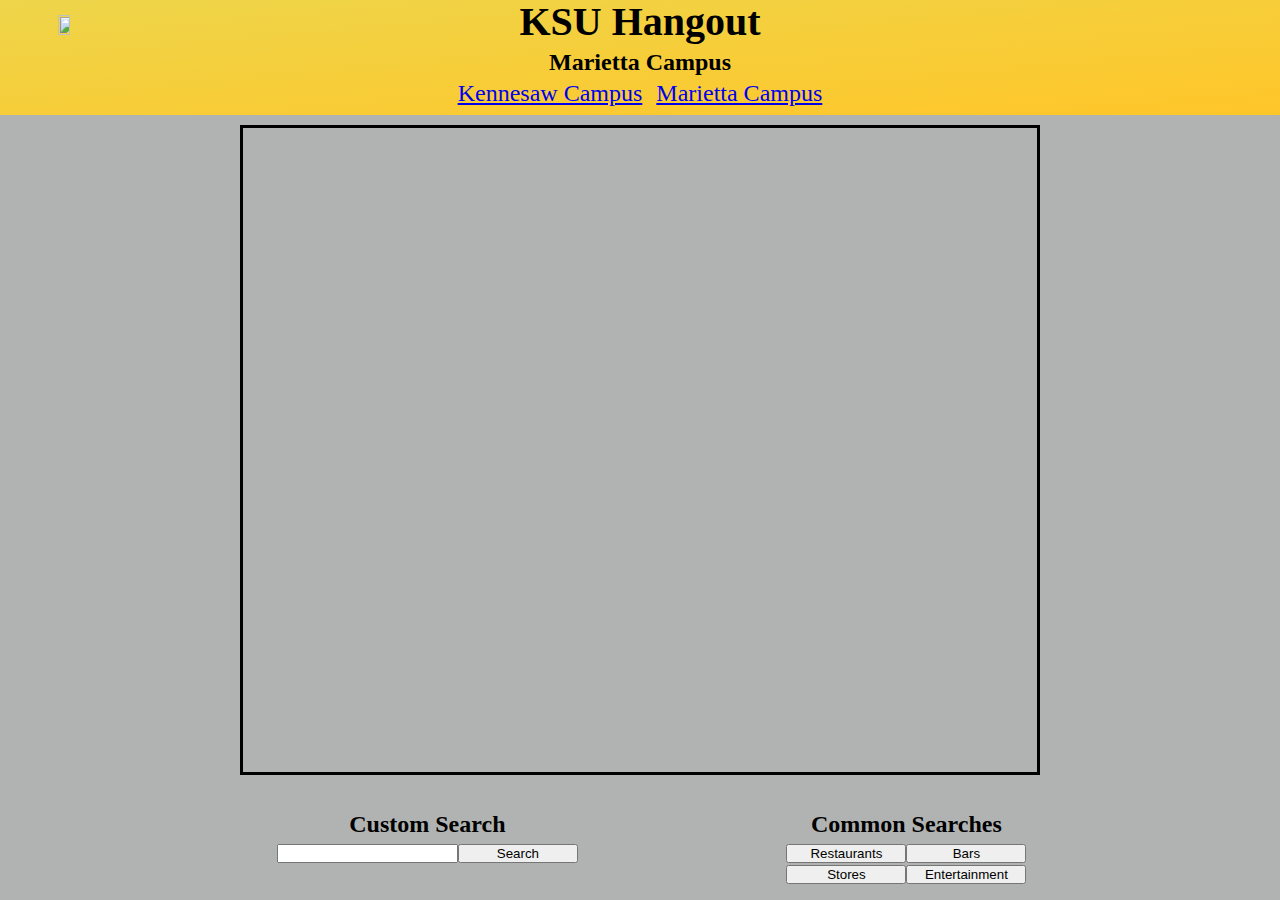
==== marietta.html @ c661a1bc "Add files via upload" ====
<!DOCTYPE html>
<html>
<head>
    <title>KSUHangout</title>
    <link rel="stylesheet" href="style.css">
</head>
<body>
    <section class="header">
        <h1><img src="images/ksulogo.png">KSU Hangout</h1>
        <h2 style="text-align: center; line-height: 150%;">Marietta Campus</h2>
        <nav>
            <div class="nav-links">
                <ul>
                    <li><a href="index.html" style="margin-right:5px">Kennesaw Campus</a></li>
                    <li><a href="marietta.html" style="margin-left:5px">Marietta Campus</a></li>
                </ul>
            </div>
        </nav>
    </section>
    <section class="map">
        <iframe id="mapmar" src="https://www.google.com/maps/embed?pb=!1m18!1m12!1m3!1d3310.1577186661357!2d-84.521914584788!3d33.93707138063752!2m3!1f0!2f0!3f0!3m2!1i1024!2i768!4f13.1!3m3!1m2!1s0x0%3A0x81ce76f9703afb9c!2sKennesaw%20State%20University%20-%20Marietta%20Campus!5e0!3m2!1sen!2sus!4v1636731067643!5m2!1sen!2sus" width="800" height="650" style="border:solid;" allowfullscreen="" loading="lazy"></iframe>
    </section>
    <section>
        <table class="centered">
            <tr>
              <th style="text-align: center; font-size: 150%; line-height: 150%;">Custom Search</th>
              <th style="text-align: center; font-size: 150%; line-height: 150%;">Common Searches</th>
            </tr>
            <tr>
                <td><center><input type="text" id="search1" name="search"><button type="button">Search</button></center></td>
                <td><center><button onclick="restFun2()" type="button">Restaurants</button><button onclick="barFun2()" type="button">Bars</button></center></td>
            </tr>
            <tr>
                <td></td>
                <td><center><button onclick="storeFun2()" type="button">Stores</button><button onclick="entFun2()" type="button">Entertainment</button></center></td>
            </tr>
    </section>

</body>   
</html>
---- style.css ----
*{
    margin: 0;
    padding: 0;
    box-sizing: border-box;
}

.header{
    min-height: 115px;
    width: 100%;
    background-image: linear-gradient(to bottom right, rgb(238, 213, 74), #ffc629);;
}

img{
    width:10%;
    height:10%;
    float: left;
    margin-right: -10%;
}

li{
    font-size: 150%;
    display: inline-block;
}

ul{
    text-align: center;
}

h1{
    font-size: 250%;
    text-align: center;
    line-height: 110%;
}

body{
    background-image: url('images/bg3.png');
    background-color: #b0b3b2;
    background-repeat: repeat;
}

.map{
    text-align: center;
    padding-top: 10px;
    padding-bottom: 25px;
}

.centered{
    width: 75%; 
    margin-left: auto;
    margin-right: auto;
    padding-bottom: 10px;
    background-color:rgba(176, 179, 178, 0.75);;
}

.column {
    float: left;
    width: 100%;
    padding: 10px;
    
  }
  

.row {
    content: "";
    display: table;
    clear: both;
  }

  button {
      width:120px;
      height:auto;
  }
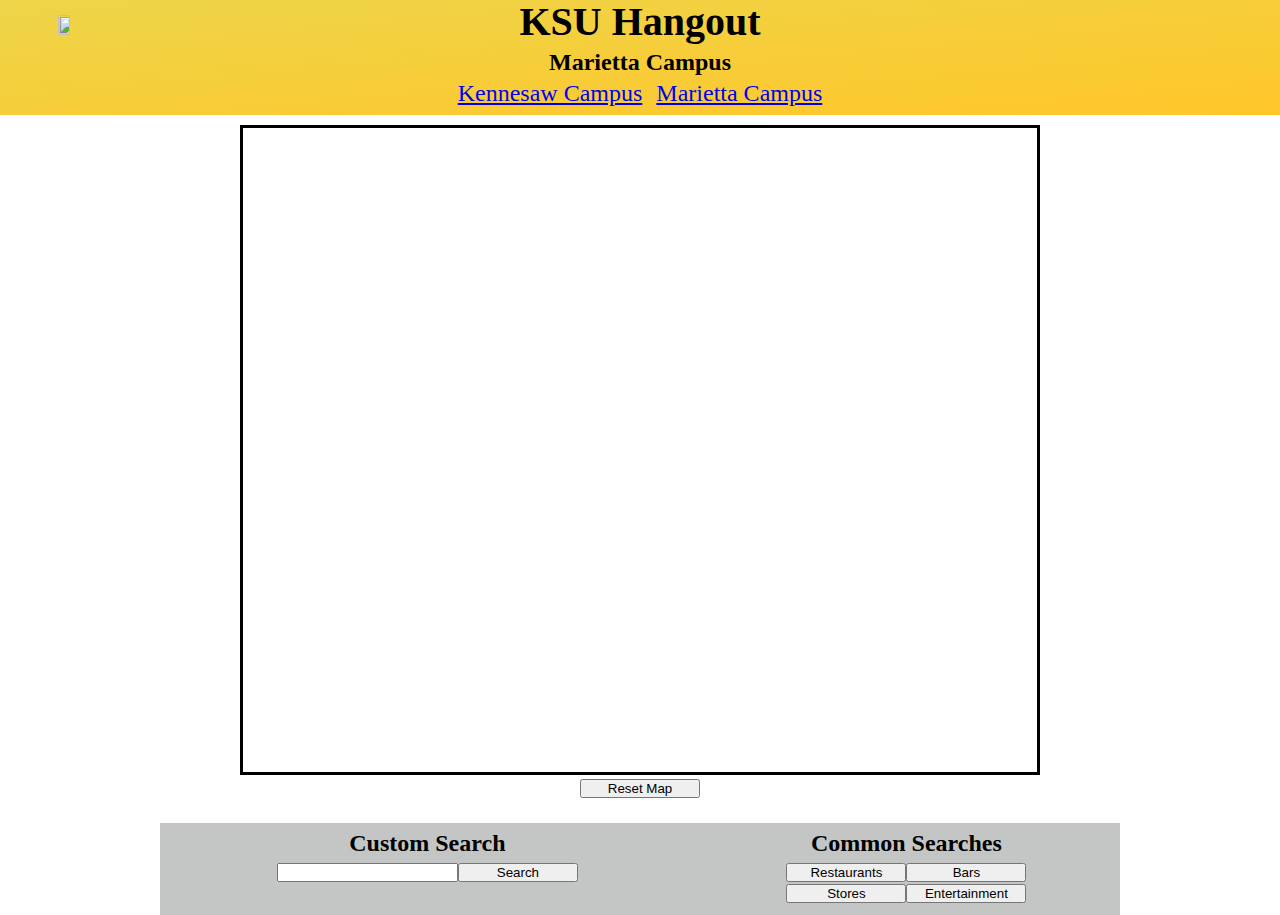
==== commit d30c3a32: "Add files via upload" ====
--- a/marietta.html
+++ b/marietta.html
@@ -3,6 +3,7 @@
 <head>
     <title>KSUHangout</title>
     <link rel="stylesheet" href="style.css">
+    <script src="myscripts.js"></script>
 </head>
 <body>
     <section class="header">
@@ -19,6 +20,9 @@
     </section>
     <section class="map">
         <iframe id="mapmar" src="https://www.google.com/maps/embed?pb=!1m18!1m12!1m3!1d3310.1577186661357!2d-84.521914584788!3d33.93707138063752!2m3!1f0!2f0!3f0!3m2!1i1024!2i768!4f13.1!3m3!1m2!1s0x0%3A0x81ce76f9703afb9c!2sKennesaw%20State%20University%20-%20Marietta%20Campus!5e0!3m2!1sen!2sus!4v1636731067643!5m2!1sen!2sus" width="800" height="650" style="border:solid;" allowfullscreen="" loading="lazy"></iframe>
+        <div>
+            <center><button type="button" onclick="resetFun2()">Reset Map</button></center>
+        </div>
     </section>
     <section>
         <table class="centered">
@@ -27,7 +31,7 @@
               <th style="text-align: center; font-size: 150%; line-height: 150%;">Common Searches</th>
             </tr>
             <tr>
-                <td><center><input type="text" id="search1" name="search"><button type="button">Search</button></center></td>
+                <td><center><input type="text" id="search2"><button type="button" onclick="cusFun2()">Search</button></td>
                 <td><center><button onclick="restFun2()" type="button">Restaurants</button><button onclick="barFun2()" type="button">Bars</button></center></td>
             </tr>
             <tr>
--- a/style.css
+++ b/style.css
@@ -34,7 +34,6 @@
 
 body{
     background-image: url('images/bg3.png');
-    background-color: #b0b3b2;
     background-repeat: repeat;
 }
 
